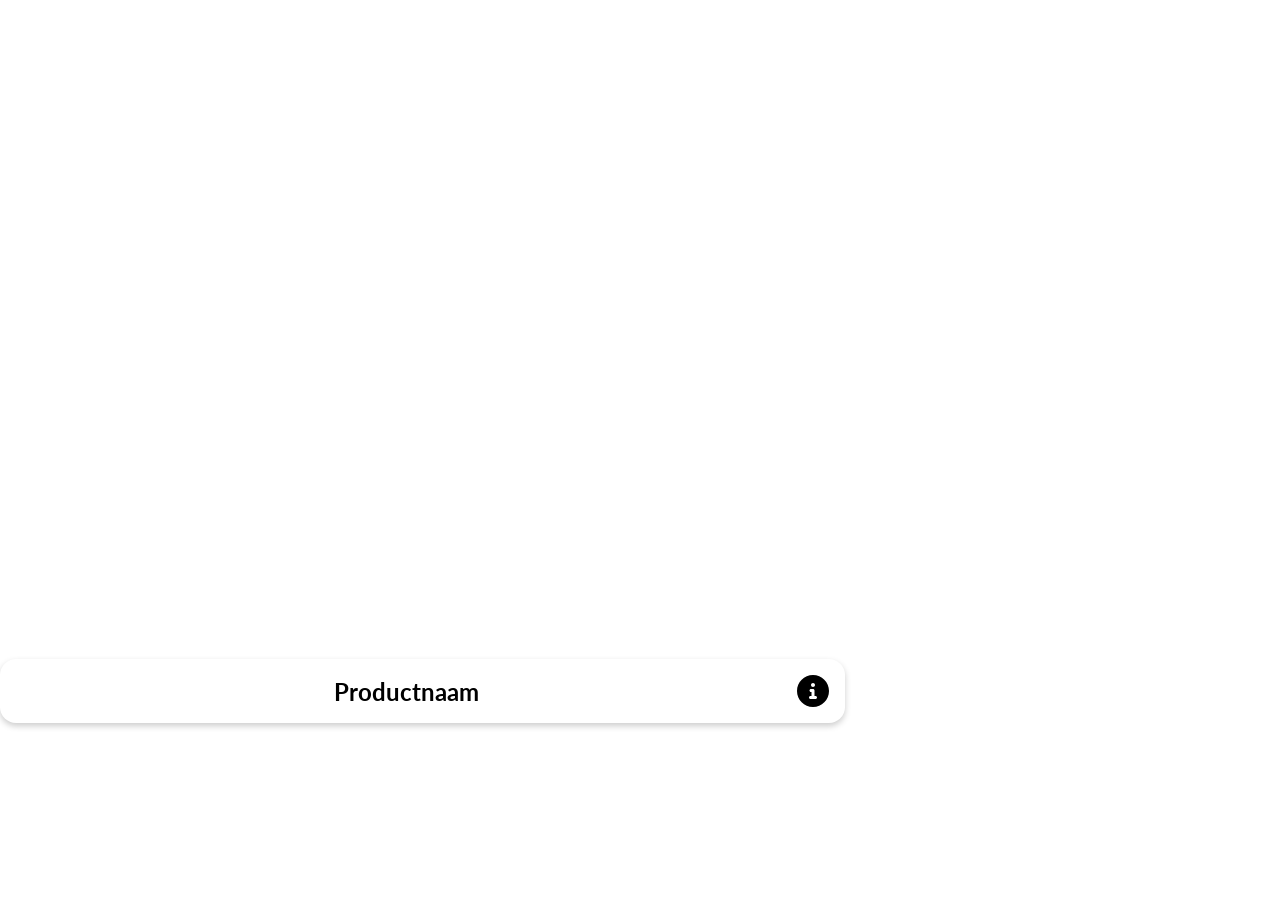
==== index.html @ b7ed1a9e "Bestanden opnieuw organiseren" ====
<!DOCTYPE html>
<html lang="en">
<head>
    <meta charset="UTF-8">
    <meta http-equiv="X-UA-Compatible" content="IE=edge">
    <meta name="viewport" content="width=device-width, initial-scale=1.0">
    <title>Healthy Food Checker</title>
    <link rel="stylesheet" href="./style.css">
    <link rel="preconnect" href="https://fonts.googleapis.com">
    <link rel="preconnect" href="https://fonts.gstatic.com" crossorigin>
    <link href="https://fonts.googleapis.com/css2?family=Lato:wght@400;700&display=swap" rel="stylesheet">
</head>
<body>
    <header>
        <!-- <section class='toegang-vragen melding'>
            <svg xmlns="http://www.w3.org/2000/svg" viewBox="0 0 512 512"><path d="M194.6 32H317.4C338.1 32 356.4 45.22 362.9 64.82L373.3 96H448C483.3 96 512 124.7 512 160V416C512 451.3 483.3 480 448 480H64C28.65 480 0 451.3 0 416V160C0 124.7 28.65 96 64 96H138.7L149.1 64.82C155.6 45.22 173.9 32 194.6 32H194.6zM256 384C309 384 352 341 352 288C352 234.1 309 192 256 192C202.1 192 160 234.1 160 288C160 341 202.1 384 256 384z"/></svg>
            <p>Geef toegang tot je camera om te beginnen met scannen.</p>
        </section> -->
    </header>
    <main>
        <video src=""></video>
        <section class="product-gevonden melding">
            <img src="" alt="">
            <h1>Productnaam</h1>
            <svg xmlns="http://www.w3.org/2000/svg" viewBox="0 0 512 512"><path d="M256 0C114.6 0 0 114.6 0 256s114.6 256 256 256s256-114.6 256-256S397.4 0 256 0zM256 128c17.67 0 32 14.33 32 32c0 17.67-14.33 32-32 32S224 177.7 224 160C224 142.3 238.3 128 256 128zM296 384h-80C202.8 384 192 373.3 192 360s10.75-24 24-24h16v-64H224c-13.25 0-24-10.75-24-24S210.8 224 224 224h32c13.25 0 24 10.75 24 24v88h16c13.25 0 24 10.75 24 24S309.3 384 296 384z"/></svg>
        </section>
    </main>
    <script src="./script.js"></script>
</body>
</html>

<!-- De svg's zijn van Fontawesome, helaas lukte het niet om ze als icoontjes te gebruiken. -->
---- style.css ----
* {
  box-sizing: border-box;
  margin: 0;
  padding: 0;
  font-family: "Lato", sans-serif;
}

video {
  width: 100vw;
  /* height: 100vh;
  object-fit: cover; */
}

header {
  display: flex;
  justify-content: center;
}

/* melding */
.melding {
  display: flex;
  max-width: 66vw;
  padding: 1em;
  border-radius: 1em;
  box-shadow: 0 3px 6px rgba(0, 0, 0, 0.2);
  margin-top: 1em;
  align-items: center;
}

header svg {
  width: 2em;
  margin-right: 1.2em;
}

.product-gevonden svg {
  width: 2em;
}

.product-gevonden img {
  max-height: 4em;
}

.product-gevonden {
  /* position: absolute; */
  justify-content: space-between;
  background-color: white;
  width: 70vw;
  bottom: 1em;
}
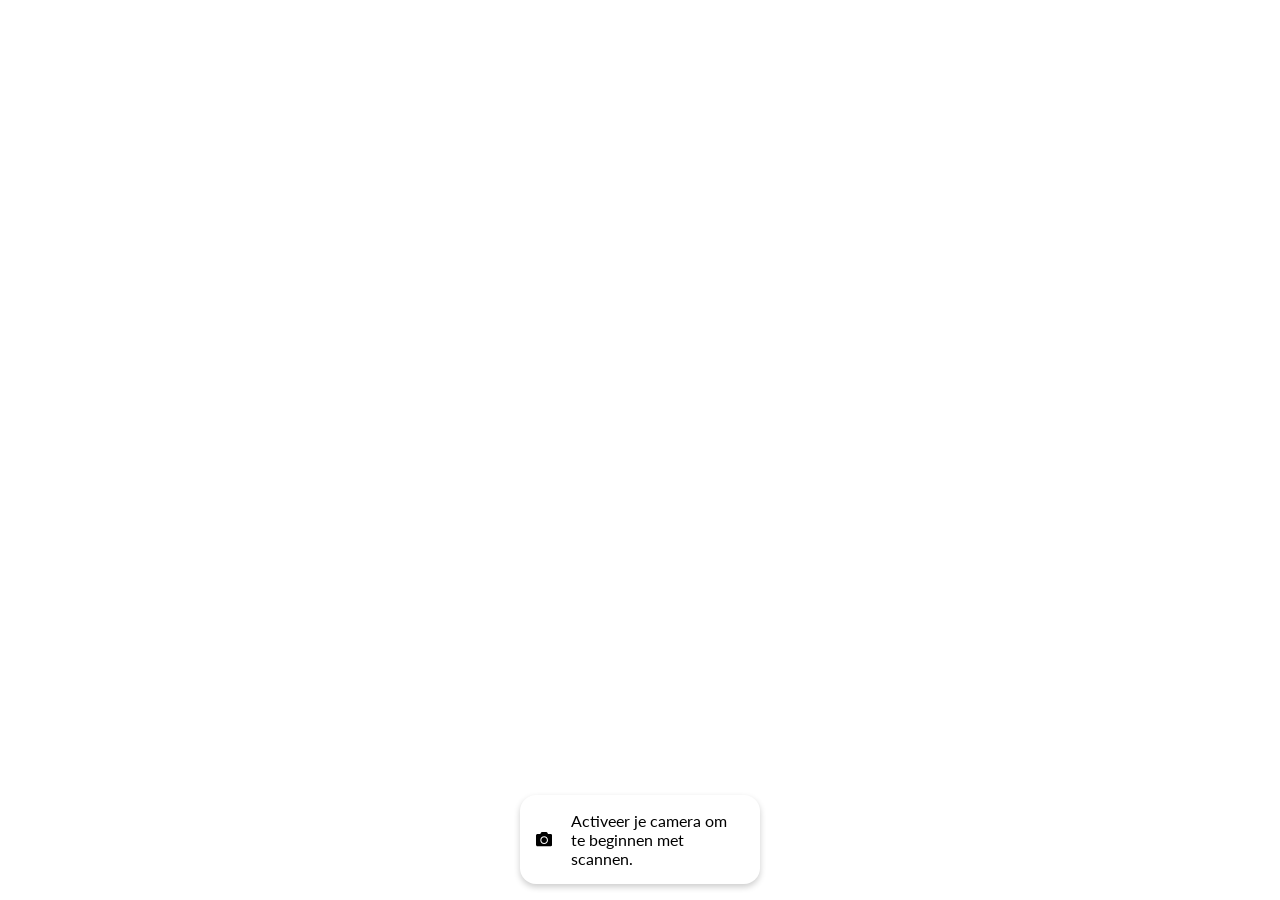
==== commit 2fe84fab: "Add files via upload Camera melding" ====
--- a/index.html
+++ b/index.html
@@ -5,28 +5,25 @@
     <meta http-equiv="X-UA-Compatible" content="IE=edge">
     <meta name="viewport" content="width=device-width, initial-scale=1.0">
     <title>Healthy Food Checker</title>
-    <link rel="stylesheet" href="./style.css">
+    <link rel="stylesheet" href="./css/style.css">
     <link rel="preconnect" href="https://fonts.googleapis.com">
     <link rel="preconnect" href="https://fonts.gstatic.com" crossorigin>
     <link href="https://fonts.googleapis.com/css2?family=Lato:wght@400;700&display=swap" rel="stylesheet">
+    <script type="module" src="./js/main.js"></script>
 </head>
 <body>
-    <header>
-        <!-- <section class='toegang-vragen melding'>
-            <svg xmlns="http://www.w3.org/2000/svg" viewBox="0 0 512 512"><path d="M194.6 32H317.4C338.1 32 356.4 45.22 362.9 64.82L373.3 96H448C483.3 96 512 124.7 512 160V416C512 451.3 483.3 480 448 480H64C28.65 480 0 451.3 0 416V160C0 124.7 28.65 96 64 96H138.7L149.1 64.82C155.6 45.22 173.9 32 194.6 32H194.6zM256 384C309 384 352 341 352 288C352 234.1 309 192 256 192C202.1 192 160 234.1 160 288C160 341 202.1 384 256 384z"/></svg>
-            <p>Geef toegang tot je camera om te beginnen met scannen.</p>
-        </section> -->
-    </header>
+    <header></header>
     <main>
         <video src=""></video>
-        <section class="product-gevonden melding">
+        <!-- <section class="product-gevonden melding">
             <img src="" alt="">
             <h1>Productnaam</h1>
             <svg xmlns="http://www.w3.org/2000/svg" viewBox="0 0 512 512"><path d="M256 0C114.6 0 0 114.6 0 256s114.6 256 256 256s256-114.6 256-256S397.4 0 256 0zM256 128c17.67 0 32 14.33 32 32c0 17.67-14.33 32-32 32S224 177.7 224 160C224 142.3 238.3 128 256 128zM296 384h-80C202.8 384 192 373.3 192 360s10.75-24 24-24h16v-64H224c-13.25 0-24-10.75-24-24S210.8 224 224 224h32c13.25 0 24 10.75 24 24v88h16c13.25 0 24 10.75 24 24S309.3 384 296 384z"/></svg>
+        </section> -->
+        <section class="camera-toestemming melding">
+            <svg xmlns="http://www.w3.org/2000/svg" viewBox="0 0 512 512"><!-- Font Awesome Pro 5.15.4 by @fontawesome - https://fontawesome.com License - https://fontawesome.com/license (Commercial License) --><path d="M512 144v288c0 26.5-21.5 48-48 48H48c-26.5 0-48-21.5-48-48V144c0-26.5 21.5-48 48-48h88l12.3-32.9c7-18.7 24.9-31.1 44.9-31.1h125.5c20 0 37.9 12.4 44.9 31.1L376 96h88c26.5 0 48 21.5 48 48zM376 288c0-66.2-53.8-120-120-120s-120 53.8-120 120 53.8 120 120 120 120-53.8 120-120zm-32 0c0 48.5-39.5 88-88 88s-88-39.5-88-88 39.5-88 88-88 88 39.5 88 88z"/></svg>
+            <p>Activeer je camera om te beginnen met scannen.</p>
         </section>
     </main>
-    <script src="./script.js"></script>
 </body>
-</html>
-
-<!-- De svg's zijn van Fontawesome, helaas lukte het niet om ze als icoontjes te gebruiken. -->+</html>
--- a/css/style.css
+++ b/css/style.css
@@ -0,0 +1,64 @@
+* {
+  box-sizing: border-box;
+  margin: 0;
+  padding: 0;
+  font-family: "Lato", sans-serif;
+}
+
+:root {
+  --color-default: white;
+  --color-emptystate: #c6972c;
+  --color-errorstate: #97392d;
+}
+
+body {
+  overflow: hidden;
+}
+
+video {
+  width: 100vw;
+}
+
+header {
+  display: flex;
+  justify-content: center;
+}
+
+/* Melding */
+.melding {
+  display: flex;
+  width: 15em;
+  padding: 1em;
+  border-radius: 1em;
+  box-shadow: 0 3px 6px rgba(0, 0, 0, 0.2);
+  align-items: center;
+  position: absolute;
+  bottom: 0;
+  left: 0;
+  right: 0;
+  margin: 1em auto;
+
+  background-color: var(--color-default);
+}
+
+.melding svg {
+  width: 2em;
+  margin-right: 1.2em;
+}
+
+.onzichtbaar {
+  display: none;
+}
+
+/* Melding - Product gevonden */
+.product-gevonden img {
+  max-height: 4em;
+}
+
+.product-gevonden {
+  /* position: absolute; */
+  justify-content: space-between;
+  background-color: white;
+  width: 70vw;
+  bottom: 1em;
+}
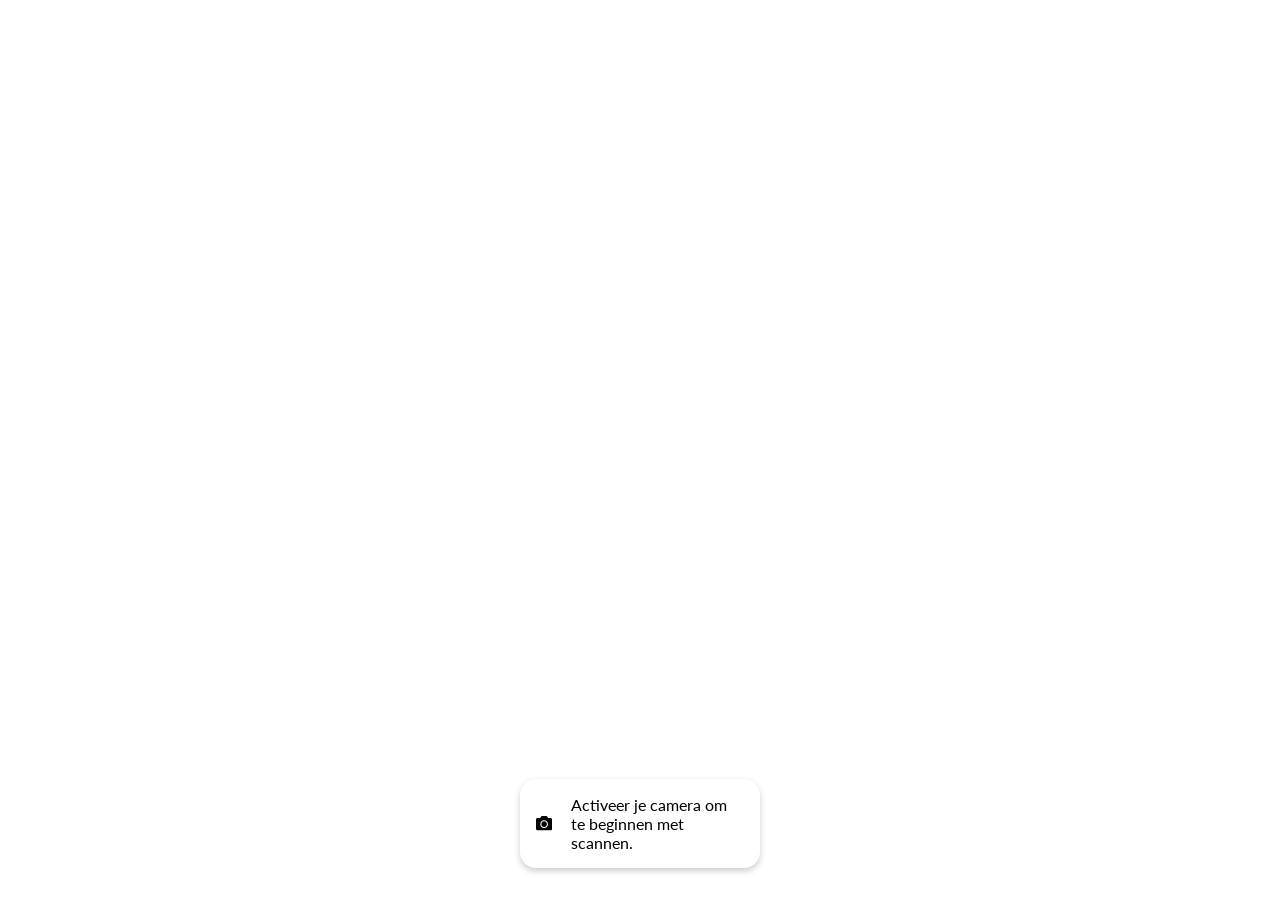
==== commit 621a9bae: "Add files via upload States en router deel uitgewerkt" ====
--- a/index.html
+++ b/index.html
@@ -20,7 +20,7 @@
             <h1>Productnaam</h1>
             <svg xmlns="http://www.w3.org/2000/svg" viewBox="0 0 512 512"><path d="M256 0C114.6 0 0 114.6 0 256s114.6 256 256 256s256-114.6 256-256S397.4 0 256 0zM256 128c17.67 0 32 14.33 32 32c0 17.67-14.33 32-32 32S224 177.7 224 160C224 142.3 238.3 128 256 128zM296 384h-80C202.8 384 192 373.3 192 360s10.75-24 24-24h16v-64H224c-13.25 0-24-10.75-24-24S210.8 224 224 224h32c13.25 0 24 10.75 24 24v88h16c13.25 0 24 10.75 24 24S309.3 384 296 384z"/></svg>
         </section> -->
-        <section class="camera-toestemming melding">
+        <section class="melding">
             <svg xmlns="http://www.w3.org/2000/svg" viewBox="0 0 512 512"><!-- Font Awesome Pro 5.15.4 by @fontawesome - https://fontawesome.com License - https://fontawesome.com/license (Commercial License) --><path d="M512 144v288c0 26.5-21.5 48-48 48H48c-26.5 0-48-21.5-48-48V144c0-26.5 21.5-48 48-48h88l12.3-32.9c7-18.7 24.9-31.1 44.9-31.1h125.5c20 0 37.9 12.4 44.9 31.1L376 96h88c26.5 0 48 21.5 48 48zM376 288c0-66.2-53.8-120-120-120s-120 53.8-120 120 53.8 120 120 120 120-53.8 120-120zm-32 0c0 48.5-39.5 88-88 88s-88-39.5-88-88 39.5-88 88-88 88 39.5 88 88z"/></svg>
             <p>Activeer je camera om te beginnen met scannen.</p>
         </section>
--- a/css/style.css
+++ b/css/style.css
@@ -33,7 +33,7 @@
   box-shadow: 0 3px 6px rgba(0, 0, 0, 0.2);
   align-items: center;
   position: absolute;
-  bottom: 0;
+  bottom: 1em;
   left: 0;
   right: 0;
   margin: 1em auto;
@@ -58,7 +58,6 @@
 .product-gevonden {
   /* position: absolute; */
   justify-content: space-between;
-  background-color: white;
-  width: 70vw;
-  bottom: 1em;
+  background-color: var(--color-default);
+  width: 40vw;
 }
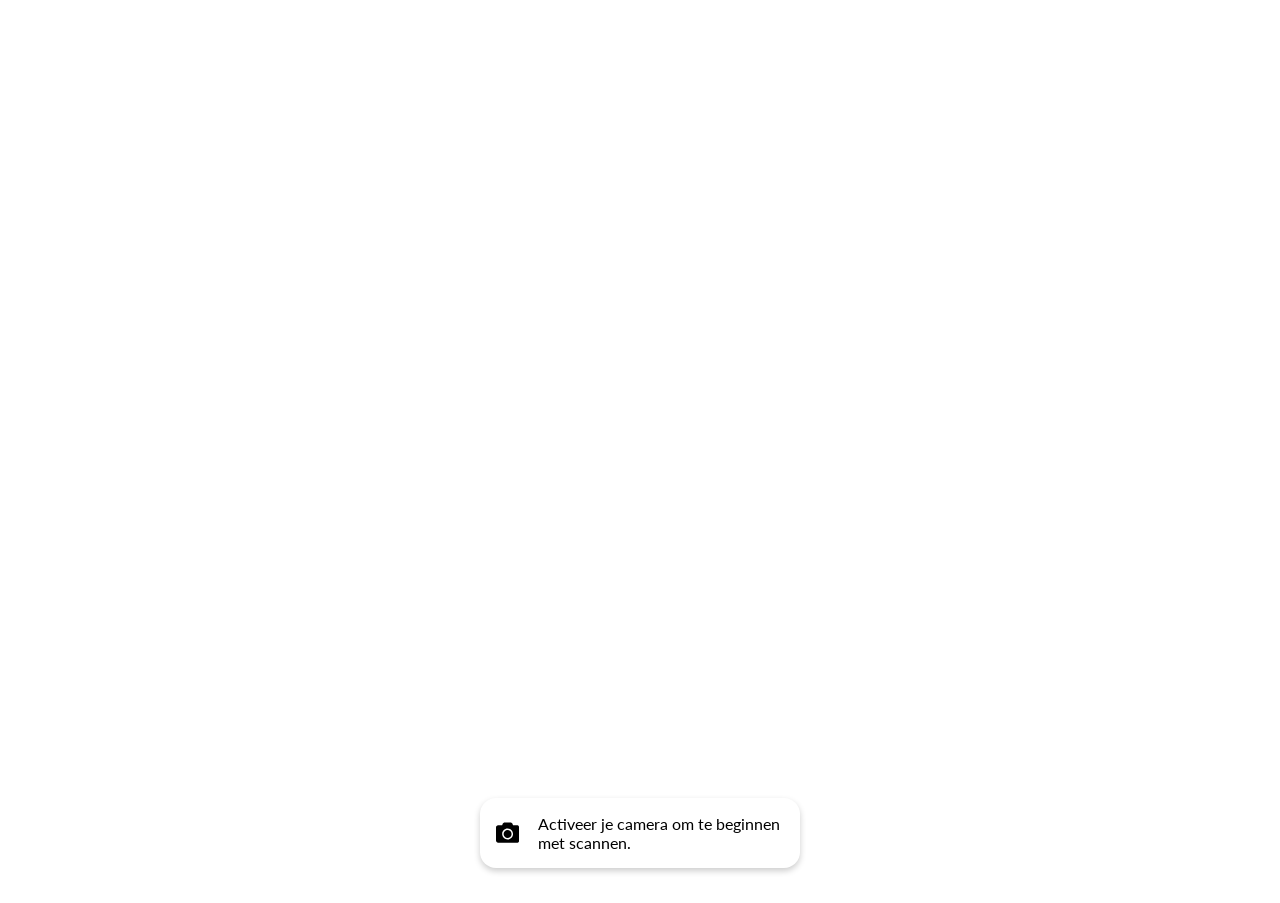
==== commit 999fd8c0: "Add files via upload States en routers afgerond" ====
--- a/index.html
+++ b/index.html
@@ -12,14 +12,8 @@
     <script type="module" src="./js/main.js"></script>
 </head>
 <body>
-    <header></header>
     <main>
         <video src=""></video>
-        <!-- <section class="product-gevonden melding">
-            <img src="" alt="">
-            <h1>Productnaam</h1>
-            <svg xmlns="http://www.w3.org/2000/svg" viewBox="0 0 512 512"><path d="M256 0C114.6 0 0 114.6 0 256s114.6 256 256 256s256-114.6 256-256S397.4 0 256 0zM256 128c17.67 0 32 14.33 32 32c0 17.67-14.33 32-32 32S224 177.7 224 160C224 142.3 238.3 128 256 128zM296 384h-80C202.8 384 192 373.3 192 360s10.75-24 24-24h16v-64H224c-13.25 0-24-10.75-24-24S210.8 224 224 224h32c13.25 0 24 10.75 24 24v88h16c13.25 0 24 10.75 24 24S309.3 384 296 384z"/></svg>
-        </section> -->
         <section class="melding">
             <svg xmlns="http://www.w3.org/2000/svg" viewBox="0 0 512 512"><!-- Font Awesome Pro 5.15.4 by @fontawesome - https://fontawesome.com License - https://fontawesome.com/license (Commercial License) --><path d="M512 144v288c0 26.5-21.5 48-48 48H48c-26.5 0-48-21.5-48-48V144c0-26.5 21.5-48 48-48h88l12.3-32.9c7-18.7 24.9-31.1 44.9-31.1h125.5c20 0 37.9 12.4 44.9 31.1L376 96h88c26.5 0 48 21.5 48 48zM376 288c0-66.2-53.8-120-120-120s-120 53.8-120 120 53.8 120 120 120 120-53.8 120-120zm-32 0c0 48.5-39.5 88-88 88s-88-39.5-88-88 39.5-88 88-88 88 39.5 88 88z"/></svg>
             <p>Activeer je camera om te beginnen met scannen.</p>
--- a/css/style.css
+++ b/css/style.css
@@ -15,8 +15,14 @@
   overflow: hidden;
 }
 
+main {
+  height: 100vh;
+}
+
 video {
-  width: 100vw;
+  width: 100%;
+  height: 100%;
+  object-fit: cover;
 }
 
 header {
@@ -27,7 +33,7 @@
 /* Melding */
 .melding {
   display: flex;
-  width: 15em;
+  width: 20em;
   padding: 1em;
   border-radius: 1em;
   box-shadow: 0 3px 6px rgba(0, 0, 0, 0.2);
@@ -37,6 +43,7 @@
   left: 0;
   right: 0;
   margin: 1em auto;
+  transition: 1s;
 
   background-color: var(--color-default);
 }
@@ -56,8 +63,22 @@
 }
 
 .product-gevonden {
-  /* position: absolute; */
   justify-content: space-between;
   background-color: var(--color-default);
   width: 40vw;
 }
+
+/* Loader */
+.loader {
+  width: 3em;
+  animation: loading 1s linear infinite;
+}
+
+@keyframes loading {
+  from {
+    transform: rotate(0deg);
+  }
+  to {
+    transform: rotate(360deg);
+  }
+}
